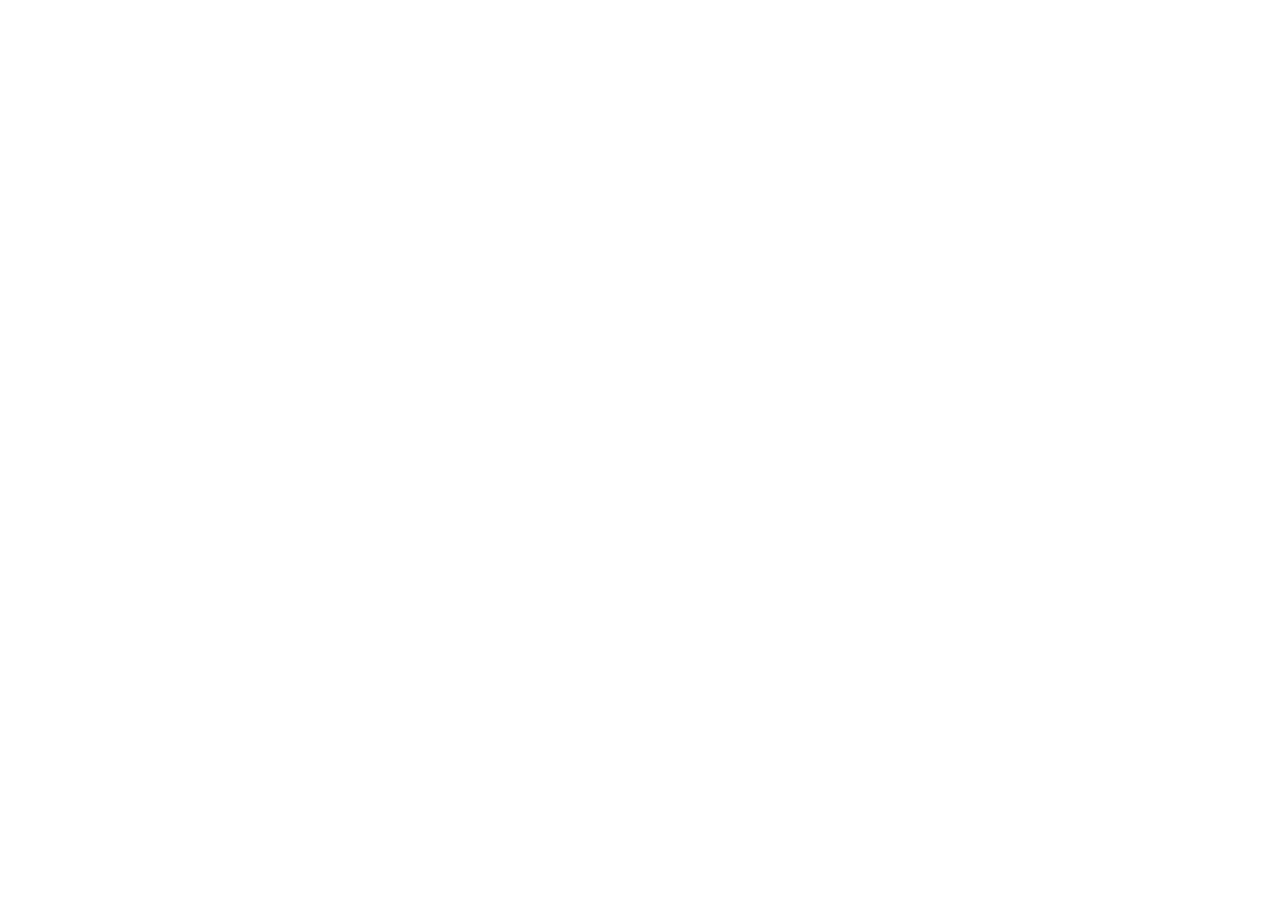
==== Beginner/index.html @ 06c4147e "Add README backup" ====
<!DOCTYPE html>
<html lang="en">

<head>
    <meta charset="UTF-8">
    <meta name="viewport" content="width=device-width, initial-scale=1.0">
    <title>Document</title>
</head>

<body>
    <script src="app.js"></script>
</body>

</html>
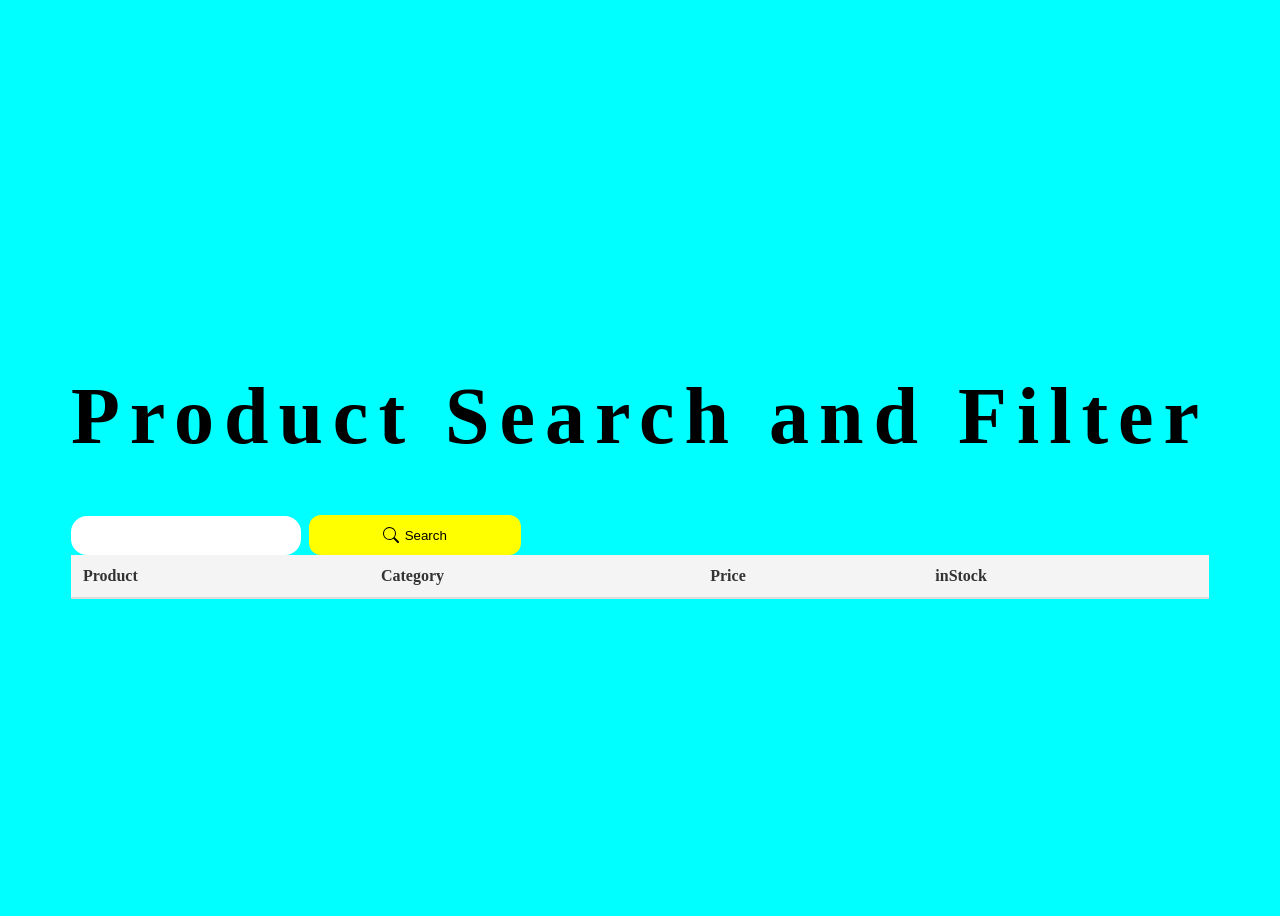
==== commit 03f4fe0f: "Practice Arrays using filter method" ====
--- a/Beginner/index.html
+++ b/Beginner/index.html
@@ -6,8 +6,105 @@
     <meta name="viewport" content="width=device-width, initial-scale=1.0">
     <title>Document</title>
 </head>
+<style>
+    body {
+        background-color: aqua;
+        display: flex;
+        justify-content: center;
+        align-items: center;
+        height: 100vh;
+    }
+
+    h1 {
+        font-size: 5rem;
+        letter-spacing: 10px;
+    }
+
+    .search {
+        display: flex;
+        justify-content: center;
+        align-items: center;
+        gap: 8px;
+        width: 450px;
+    }
+
+    input {
+        width: 100%;
+        border: none;
+        padding: 12px 13px;
+        border-radius: 16px;
+        outline: none;
+    }
+
+    button {
+        width: 100%;
+        display: inline-flex;
+        justify-content: center;
+        align-items: center;
+        gap: 6px;
+        color: black;
+        background: yellow;
+        border: none;
+        padding: 12px 8px;
+        border-radius: 12px;
+    }
+
+    .tb {
+        width: 100%;
+        background: #f9f9f9;
+    }
+
+    table {
+        width: 100%;
+        border-collapse: collapse;
+    }
+
+    thead {
+        background: #f4f4f4;
+        color: #333;
+    }
+
+    th {
+        text-align: left;
+        padding: 12px;
+        border-bottom: 2px solid #ddd;
+    }
+
+    tbody {
+        background: #ffffff;
+    }
+
+    td {
+        padding: 12px;
+        border-bottom: 2px solid #ddd;
+
+    }
+</style>
 
 <body>
+    <div class="container">
+        <h1>Product Search and Filter</h1>
+        <div class="search">
+            <input type="text" id="search">
+            <button id="btn"><svg xmlns="http://www.w3.org/2000/svg" width="16" height="16" fill="currentColor"
+                    class="bi bi-search" viewBox="0 0 16 16">
+                    <path
+                        d="M11.742 10.344a6.5 6.5 0 1 0-1.397 1.398h-.001q.044.06.098.115l3.85 3.85a1 1 0 0 0 1.415-1.414l-3.85-3.85a1 1 0 0 0-.115-.1zM12 6.5a5.5 5.5 0 1 1-11 0 5.5 5.5 0 0 1 11 0" />
+                </svg>Search</button>
+        </div>
+
+        <div class="tb">
+            <table>
+                <thead>
+                    <th>Product</th>
+                    <th>Category</th>
+                    <th>Price</th>
+                    <th>inStock</th>
+                </thead>
+                <tbody id="tbody"></tbody>
+            </table>
+        </div>
+    </div>
     <script src="app.js"></script>
 </body>
 
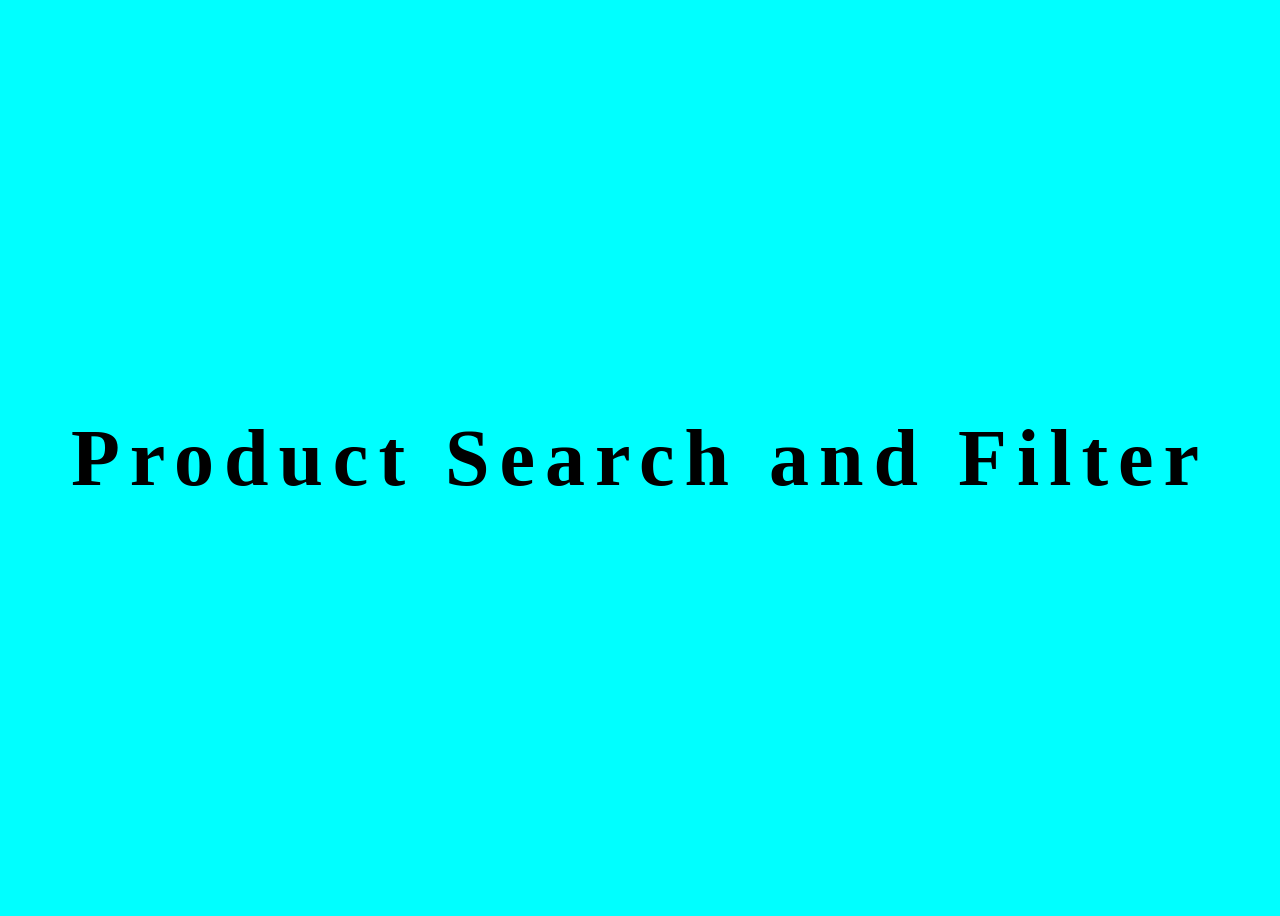
==== commit 3969d275: "change style" ====
--- a/Beginner/index.html
+++ b/Beginner/index.html
@@ -19,91 +19,12 @@
         font-size: 5rem;
         letter-spacing: 10px;
     }
-
-    .search {
-        display: flex;
-        justify-content: center;
-        align-items: center;
-        gap: 8px;
-        width: 450px;
-    }
-
-    input {
-        width: 100%;
-        border: none;
-        padding: 12px 13px;
-        border-radius: 16px;
-        outline: none;
-    }
-
-    button {
-        width: 100%;
-        display: inline-flex;
-        justify-content: center;
-        align-items: center;
-        gap: 6px;
-        color: black;
-        background: yellow;
-        border: none;
-        padding: 12px 8px;
-        border-radius: 12px;
-    }
-
-    .tb {
-        width: 100%;
-        background: #f9f9f9;
-    }
-
-    table {
-        width: 100%;
-        border-collapse: collapse;
-    }
-
-    thead {
-        background: #f4f4f4;
-        color: #333;
-    }
-
-    th {
-        text-align: left;
-        padding: 12px;
-        border-bottom: 2px solid #ddd;
-    }
-
-    tbody {
-        background: #ffffff;
-    }
-
-    td {
-        padding: 12px;
-        border-bottom: 2px solid #ddd;
-
-    }
 </style>
 
 <body>
     <div class="container">
         <h1>Product Search and Filter</h1>
-        <div class="search">
-            <input type="text" id="search">
-            <button id="btn"><svg xmlns="http://www.w3.org/2000/svg" width="16" height="16" fill="currentColor"
-                    class="bi bi-search" viewBox="0 0 16 16">
-                    <path
-                        d="M11.742 10.344a6.5 6.5 0 1 0-1.397 1.398h-.001q.044.06.098.115l3.85 3.85a1 1 0 0 0 1.415-1.414l-3.85-3.85a1 1 0 0 0-.115-.1zM12 6.5a5.5 5.5 0 1 1-11 0 5.5 5.5 0 0 1 11 0" />
-                </svg>Search</button>
-        </div>
 
-        <div class="tb">
-            <table>
-                <thead>
-                    <th>Product</th>
-                    <th>Category</th>
-                    <th>Price</th>
-                    <th>inStock</th>
-                </thead>
-                <tbody id="tbody"></tbody>
-            </table>
-        </div>
     </div>
     <script src="app.js"></script>
 </body>
